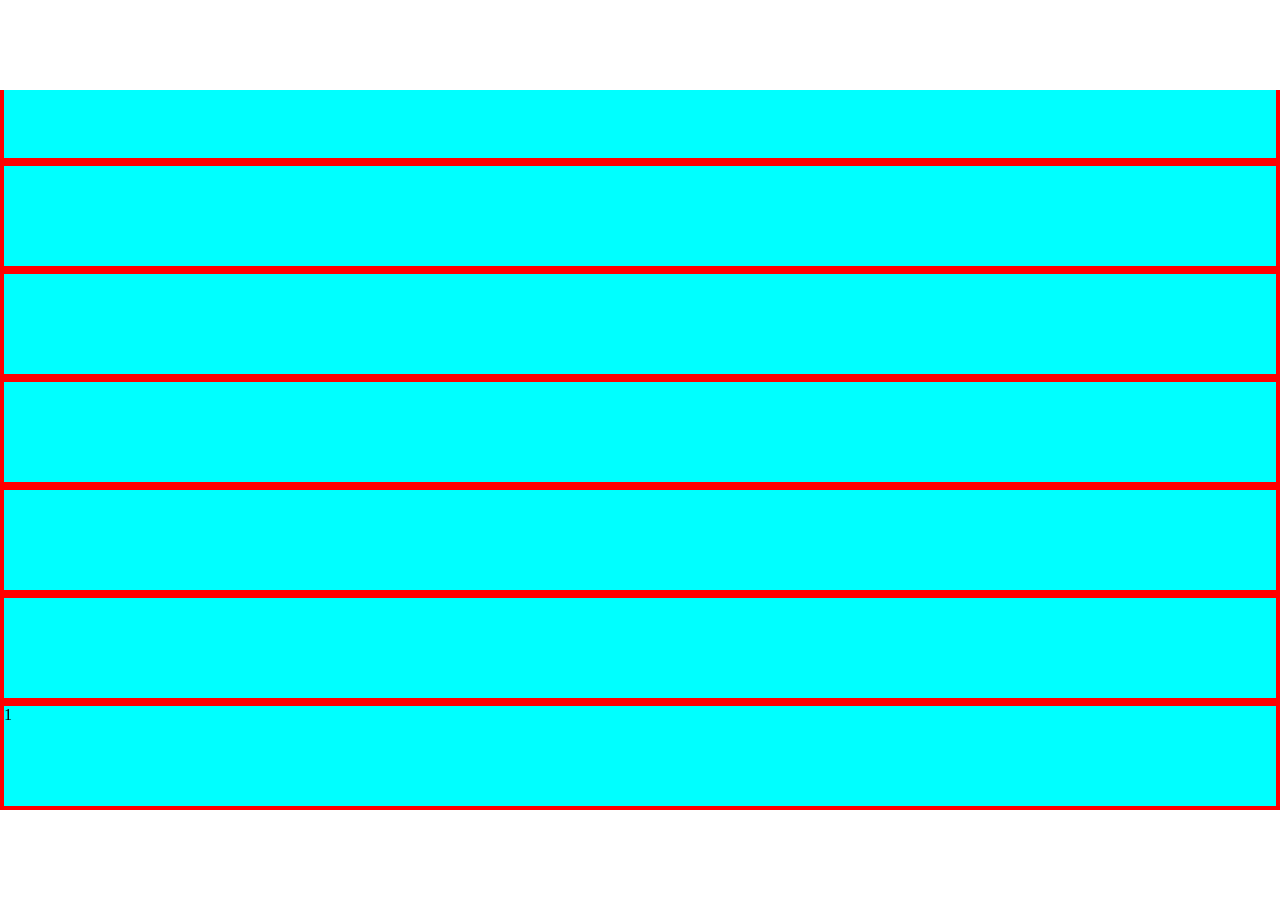
==== static/index.html @ 0f996ae6 "init proj" ====
<!DOCTYPE html>
<html lang="en">

<head>
    <meta charset="UTF-8">
    <meta name="viewport" content="width=device-width, initial-scale=1.0">
    <title>Chat</title>
    <style>
        * {
            margin: 0%;
        }

        .top {
            height: 10vh;
        }

        .chat {
            height: 80vh;
            background-color: red;
            
            display: flex;
            flex-direction: column-reverse;
            flex-wrap: nowrap;
            overflow: auto;
            /* overflow-y: scroll; */
        }

        .message {
            height: 100px !important;
            background-color: aqua;
            margin: 4px;
            flex-shrink: 0;
        }

        .input {
            height: 10vh;
        }
    </style>
</head>

<body>
    <div class="top">

    </div>
    <div class="chat">
        <div class="message"><p>1</p></div>
        <div class="message"></div>
        <div class="message"></div>
        <div class="message"></div>
        <div class="message"></div>
        <div class="message"></div>
        <div class="message"></div>
        <div class="message"></div>

    </div>
    <div class="input">

    </div>
</body>

</html>
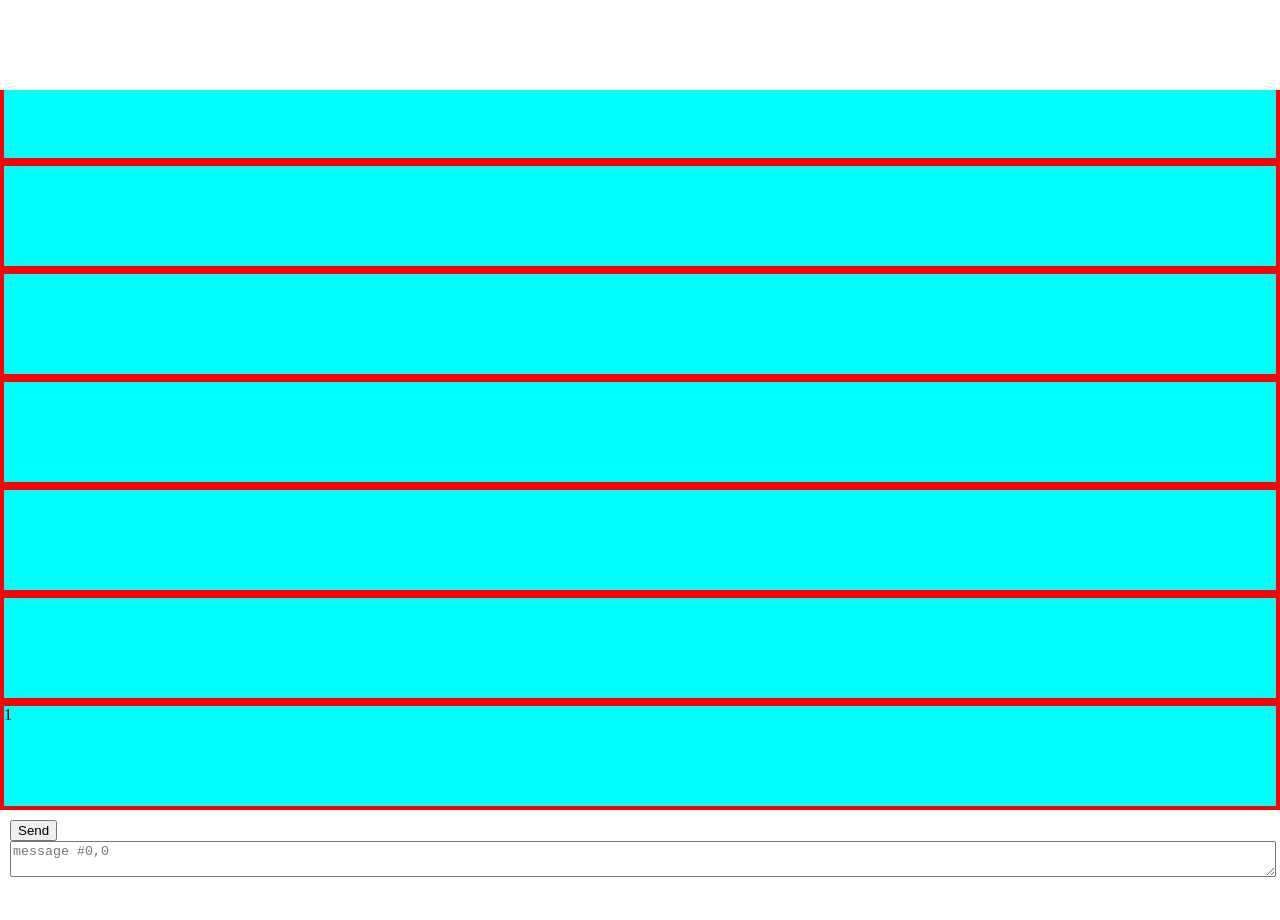
==== commit d9f37579: "dynamically loading messages" ====
--- a/static/index.html
+++ b/static/index.html
@@ -5,45 +5,18 @@
     <meta charset="UTF-8">
     <meta name="viewport" content="width=device-width, initial-scale=1.0">
     <title>Chat</title>
-    <style>
-        * {
-            margin: 0%;
-        }
-
-        .top {
-            height: 10vh;
-        }
-
-        .chat {
-            height: 80vh;
-            background-color: red;
-            
-            display: flex;
-            flex-direction: column-reverse;
-            flex-wrap: nowrap;
-            overflow: auto;
-            /* overflow-y: scroll; */
-        }
-
-        .message {
-            height: 100px !important;
-            background-color: aqua;
-            margin: 4px;
-            flex-shrink: 0;
-        }
-
-        .input {
-            height: 10vh;
-        }
-    </style>
+    <link rel="stylesheet" href="styles.css">
+    <script src="script.js"></script>
 </head>
 
 <body>
     <div class="top">
 
     </div>
-    <div class="chat">
-        <div class="message"><p>1</p></div>
+    <div class="chat" id="chat">
+        <div class="message">
+            <p>1</p>
+        </div>
         <div class="message"></div>
         <div class="message"></div>
         <div class="message"></div>
@@ -54,8 +27,39 @@
 
     </div>
     <div class="input">
-
+        <button onclick="send_clicked()">Send</button>
+        <div class="text_input_container">
+            <textarea name="text_input" id="message_input" rows="2" placeholder="message #0,0"></textarea>
+        </div>
     </div>
 </body>
+<div class='auth_prompt' id="auth_prompt">
+    <div class="login" id="login">
+        <p class="auth_failure", id="auth_failure"></p>
+        <div>
+            <h1>Login</h1>
+            <form onsubmit="return login();" autocomplete="on" id="login_form">
+                <label for="username">Username</label><br><input type="text" name="username" />
+                <br>
+                <label for="password">Password</label><br><input type="password" name="password" />
+                <br>
+                <input type="submit" value="Login" />
+            </form>
+        </div>
+        <div>
+            <h1>Signup</h1>
+            <form onsubmit="return signup()" autocomplete="on" id="signup_form">
+                <label for="username">Username</label><br><input type="text" name="username" />
+                <br>
+                <label for="password">Password</label><br><input type="password" name="password" />
+                <br>
+                <input type="submit" value="Signup" />
+            </form>
+        </div>
+    </div>
+    <!-- <div class="signup" id="signup">
+        <h1>Login</h1>
+    </div> -->
+</div>
 
 </html>
--- a/static/styles.css
+++ b/static/styles.css
@@ -0,0 +1,69 @@
+* {
+    margin: 0%;
+}
+
+.top {
+    height: 10vh;
+}
+
+.chat {
+    height: 80vh;
+    background-color: red;
+
+    display: flex;
+    flex-direction: column-reverse;
+    flex-wrap: nowrap;
+    overflow: auto;
+    /* overflow-y: scroll; */
+}
+
+.message {
+    height: 100px !important;
+    background-color: aqua;
+    margin: 4px;
+    flex-shrink: 0;
+}
+
+.input {
+    height: 10vh;
+    padding: 10px;
+    .text_input_container {
+        textarea {
+            width: 100%;
+        }
+    }
+    
+}
+
+.auth_prompt {
+    position: fixed;
+    width: 100%;
+    height: 100%;
+    left: 0;
+    top: 0;
+    background: rgba(51, 51, 51, 0.7);
+    z-index: 10;
+    display: flex;
+    justify-content: center;
+    align-items: center;
+    display: none;
+}
+
+.login {
+    background: rgb(33, 29, 48);
+    color: white;
+    /* width: 50em;
+    height: 20em; */
+    text-align: center;
+    padding: 3em;
+    border-radius: 15px;
+    div {
+        margin-top: 0.5em;
+        margin-bottom: 0.5em;
+    }
+}
+
+.auth_failure {
+    display: none;
+    color: red;
+}
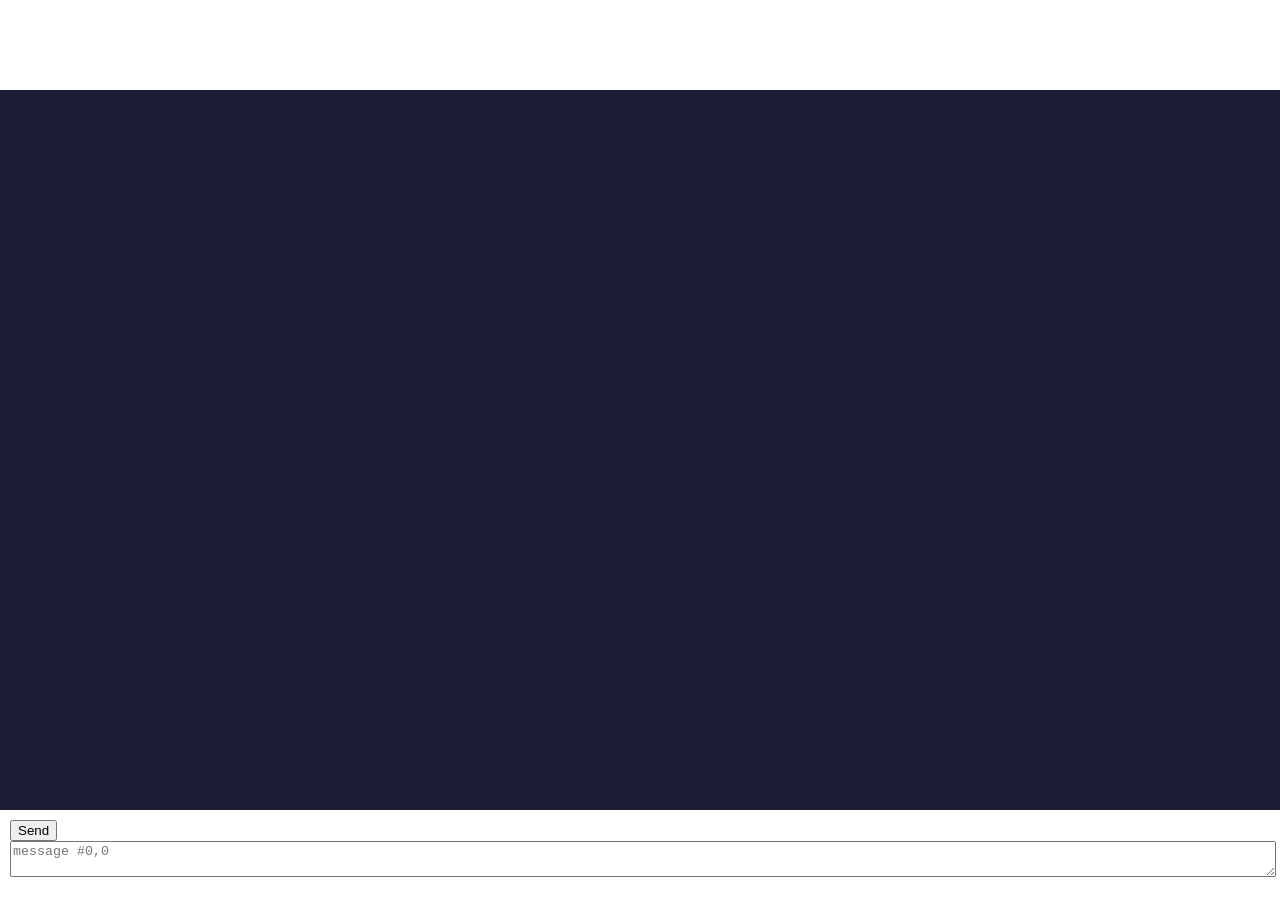
==== commit 6e6589fa: "message sending works and is displayed" ====
--- a/static/index.html
+++ b/static/index.html
@@ -14,22 +14,12 @@
 
     </div>
     <div class="chat" id="chat">
-        <div class="message">
-            <p>1</p>
-        </div>
-        <div class="message"></div>
-        <div class="message"></div>
-        <div class="message"></div>
-        <div class="message"></div>
-        <div class="message"></div>
-        <div class="message"></div>
-        <div class="message"></div>
 
     </div>
     <div class="input">
         <button onclick="send_clicked()">Send</button>
         <div class="text_input_container">
-            <textarea name="text_input" id="message_input" rows="2" placeholder="message #0,0"></textarea>
+            <textarea name="text_input" id="message_input" rows="2" placeholder="message #0,0" onkeypress=""></textarea>
         </div>
     </div>
 </body>
--- a/static/styles.css
+++ b/static/styles.css
@@ -8,10 +8,13 @@
 
 .chat {
     height: 80vh;
-    background-color: red;
+    /* background-color: red; */
+    background-color: rgb(27, 30, 53);
+    color: rgb(231, 230, 216);
 
     display: flex;
-    flex-direction: column-reverse;
+    /* flex-direction: column-reverse; */
+    flex-direction: column;
     flex-wrap: nowrap;
     overflow: auto;
     /* overflow-y: scroll; */
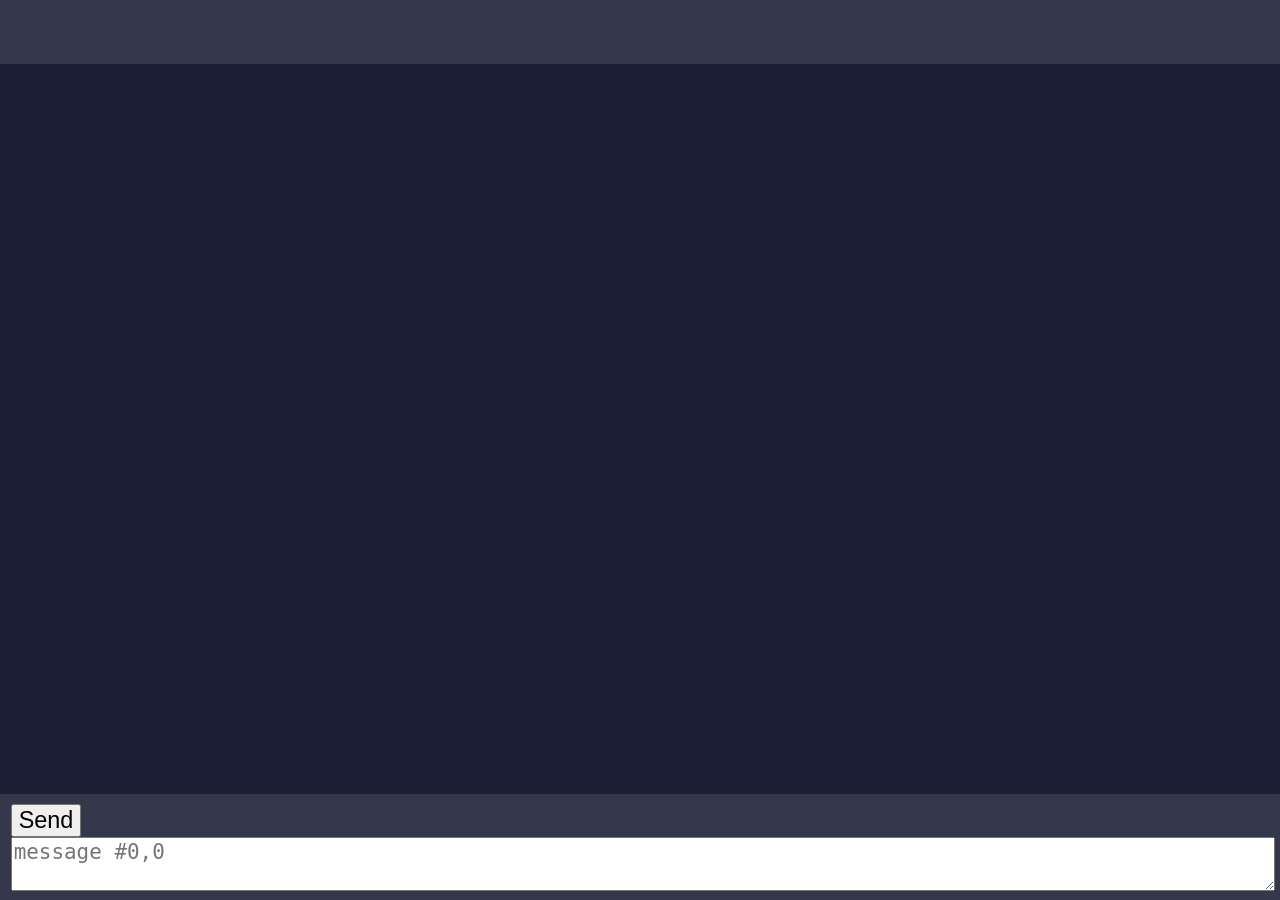
==== commit 07e78eda: "getting close to old message lazy loading" ====
--- a/static/index.html
+++ b/static/index.html
@@ -14,6 +14,10 @@
 
     </div>
     <div class="chat" id="chat">
+        <!-- <div class="loader" id="loader"></div>
+        <div id="chat"></div> -->
+    </div>
+    
 
     </div>
     <div class="input">
--- a/static/styles.css
+++ b/static/styles.css
@@ -1,41 +1,50 @@
 * {
     margin: 0%;
+    font-size: 1.1em;
 }
 
 .top {
-    height: 10vh;
+    background-color: rgb(53, 55, 75);
+    height: 3em;
+}
+
+.loader {
+    background-color: red;
+    height: 3em;
+    flex-shrink: 0;
 }
 
 .chat {
-    height: 80vh;
-    /* background-color: red; */
+    height: calc(100vh - 8em);
     background-color: rgb(27, 30, 53);
     color: rgb(231, 230, 216);
 
     display: flex;
-    /* flex-direction: column-reverse; */
     flex-direction: column;
     flex-wrap: nowrap;
     overflow: auto;
-    /* overflow-y: scroll; */
 }
 
 .message {
-    height: 100px !important;
-    background-color: aqua;
-    margin: 4px;
-    flex-shrink: 0;
+    padding-bottom: 10px;
+    padding-left: 16px;
+    padding-right: 16px;
+}
+
+.message:hover {
+    background-color: rgba(121, 121, 121, 0.5);
 }
 
 .input {
-    height: 10vh;
-    padding: 10px;
+    background-color: rgb(53, 55, 75);
+    border-top: 2px;
+    height: 4em;
+    padding: 0.5em;
     .text_input_container {
         textarea {
             width: 100%;
         }
     }
-    
 }
 
 .auth_prompt {
@@ -55,8 +64,6 @@
 .login {
     background: rgb(33, 29, 48);
     color: white;
-    /* width: 50em;
-    height: 20em; */
     text-align: center;
     padding: 3em;
     border-radius: 15px;
